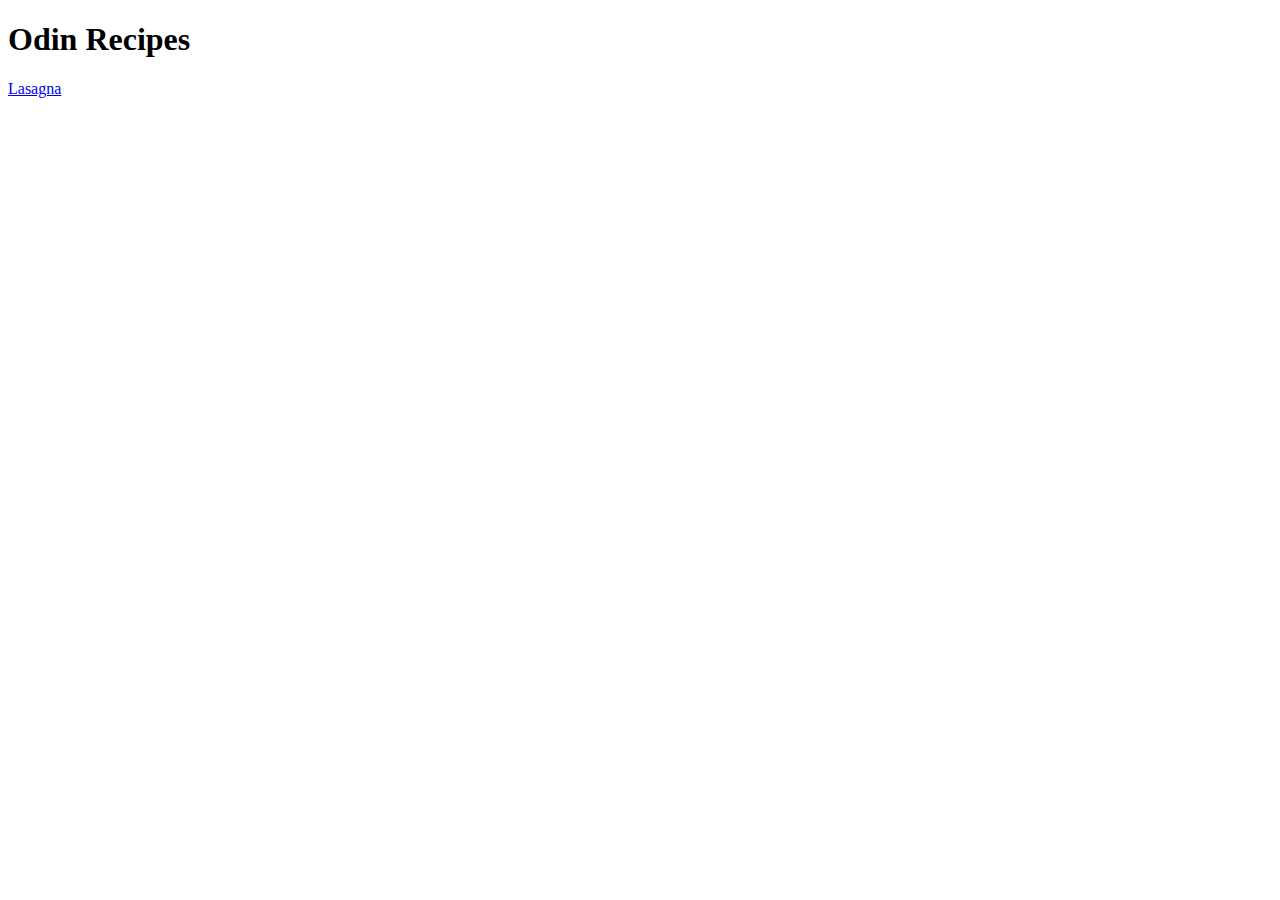
==== index.html @ b0aca619 "Add index.html and recipes folder, with lasagna.html" ====
<!DOCTYPE html>
<html lang="en">
<head>
    <meta charset="UTF-8">
    <title>Odin Recipes</title>
</head>
<body>
    <h1>Odin Recipes</h1>
    <a href="recipes/lasagna.html">Lasagna</a>
</body>
</html>
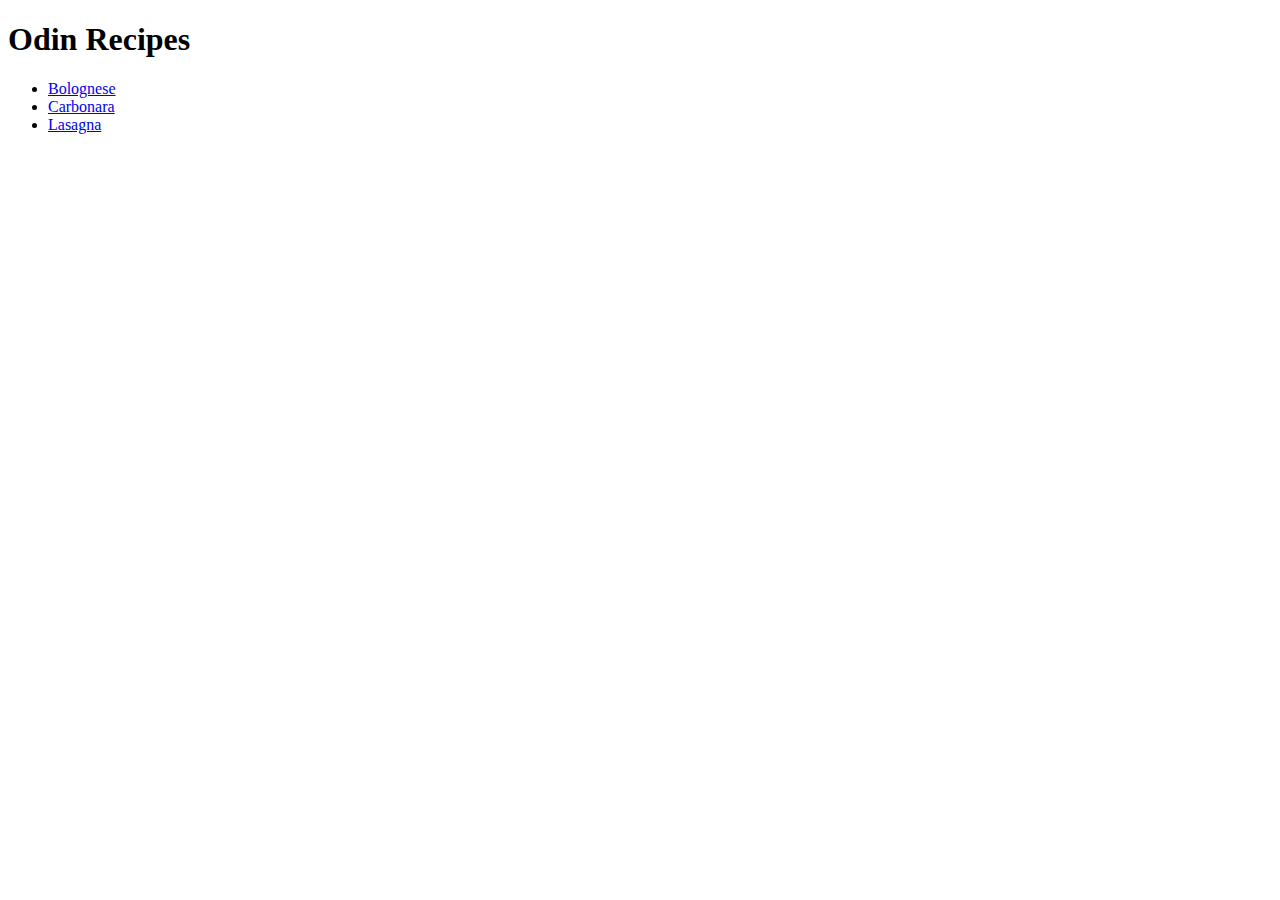
==== commit c1ab8799: "Add simple recipes/bolognese.html and recipes/carbonara.html and add into index.html" ====
--- a/index.html
+++ b/index.html
@@ -6,6 +6,10 @@
 </head>
 <body>
     <h1>Odin Recipes</h1>
-    <a href="recipes/lasagna.html">Lasagna</a>
+    <ul>
+        <li><a href="recipes/bolognese.html">Bolognese</a></li>
+        <li><a href="recipes/carbonara.html">Carbonara</a></li>
+        <li><a href="recipes/lasagna.html">Lasagna</a></li>
+    </ul>
 </body>
 </html>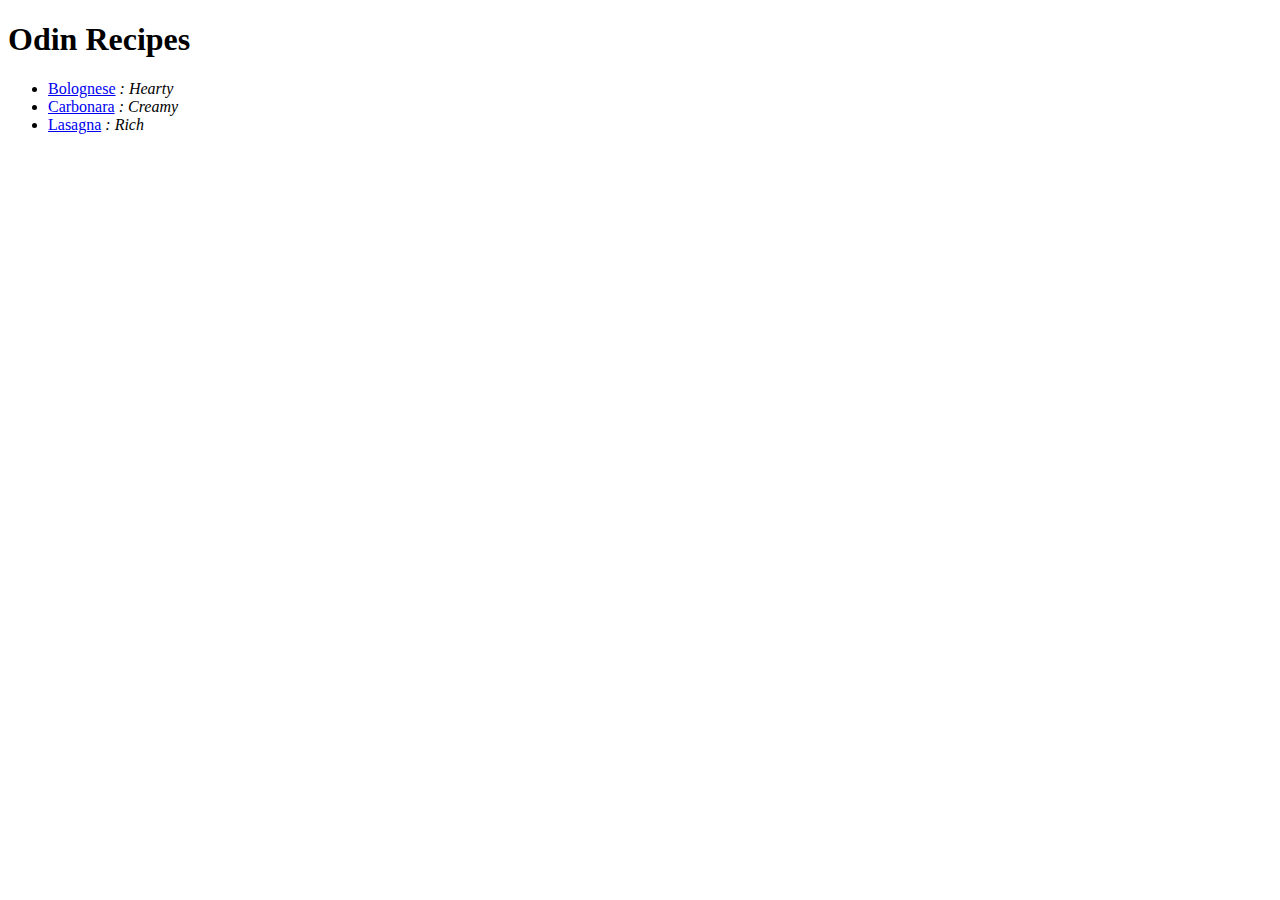
==== commit 0cf8f975: "Add more description in index.html" ====
--- a/index.html
+++ b/index.html
@@ -7,9 +7,9 @@
 <body>
     <h1>Odin Recipes</h1>
     <ul>
-        <li><a href="recipes/bolognese.html">Bolognese</a></li>
-        <li><a href="recipes/carbonara.html">Carbonara</a></li>
-        <li><a href="recipes/lasagna.html">Lasagna</a></li>
+        <li><a href="recipes/bolognese.html">Bolognese</a><em> : Hearty</em></li>
+        <li><a href="recipes/carbonara.html">Carbonara</a><em> : Creamy</em></li>
+        <li><a href="recipes/lasagna.html">Lasagna</a><em> : Rich</em></li>
     </ul>
 </body>
 </html>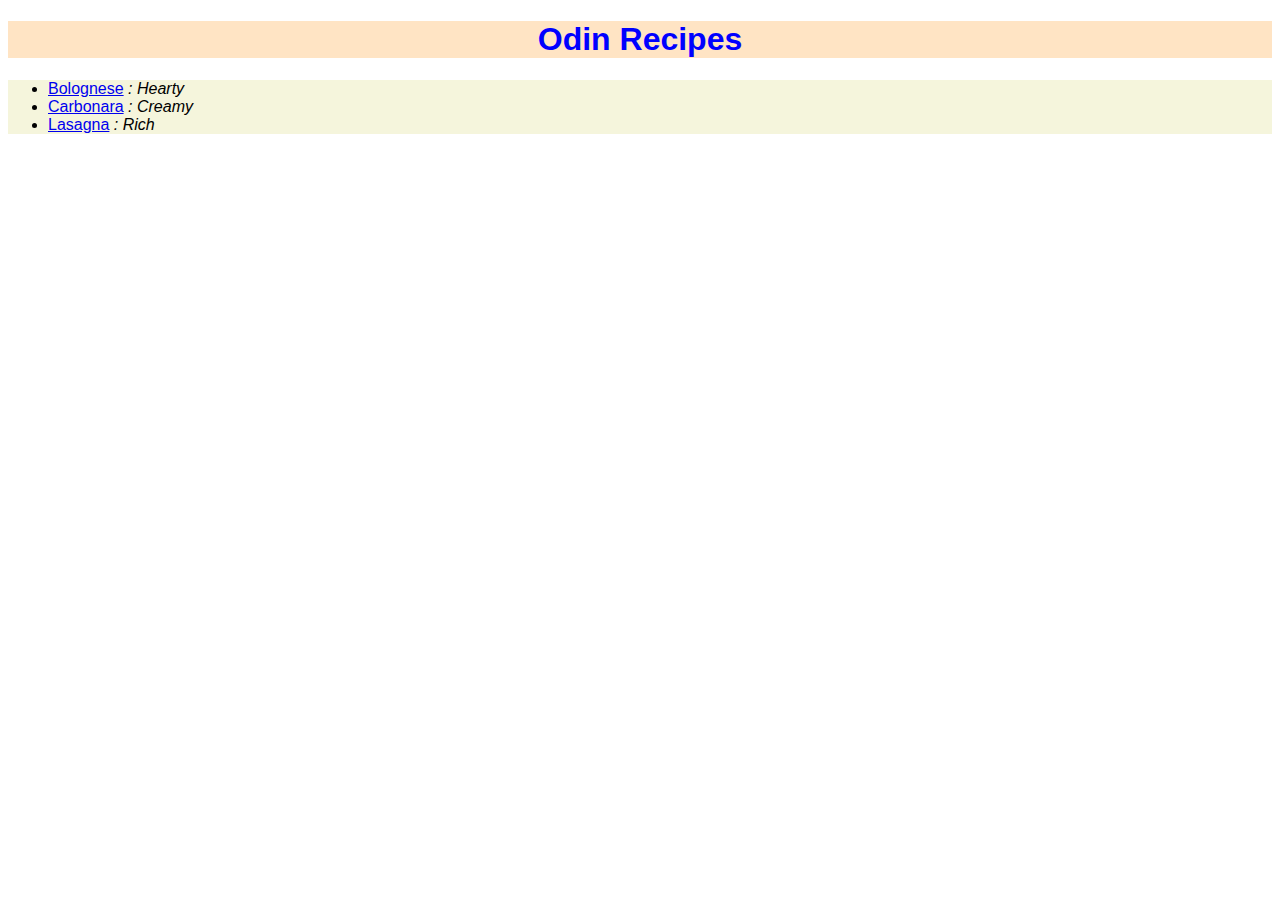
==== commit 415940a3: "Add styles.css and link all html to it, adding the css into the page" ====
--- a/index.html
+++ b/index.html
@@ -3,13 +3,16 @@
 <head>
     <meta charset="UTF-8">
     <title>Odin Recipes</title>
+    <link rel="stylesheet" href="styles.css">
 </head>
 <body>
-    <h1>Odin Recipes</h1>
-    <ul>
-        <li><a href="recipes/bolognese.html">Bolognese</a><em> : Hearty</em></li>
-        <li><a href="recipes/carbonara.html">Carbonara</a><em> : Creamy</em></li>
-        <li><a href="recipes/lasagna.html">Lasagna</a><em> : Rich</em></li>
-    </ul>
+    <h1 class="align-center">Odin Recipes</h1>
+    <div class="list">
+        <ul>
+            <li><a href="recipes/bolognese.html">Bolognese</a><em> : Hearty</em></li>
+            <li><a href="recipes/carbonara.html">Carbonara</a><em> : Creamy</em></li>
+            <li><a href="recipes/lasagna.html">Lasagna</a><em> : Rich</em></li>
+        </ul>
+    </div>
 </body>
 </html>--- a/styles.css
+++ b/styles.css
@@ -0,0 +1,41 @@
+* {
+  text-align: justify;
+  font-family: "Verdana", sans-serif;
+}
+
+h1 {
+  color: blue;
+  background-color: bisque;
+}
+
+img {
+  display: block;
+  margin-left: auto;
+  margin-right: auto;
+  width: 80%;
+  height: 300px;
+}
+
+.align-center {
+  text-align: center;
+}
+
+.list {
+  background-color: beige;
+}
+
+.sub-div {
+  background-color: blanchedalmond;
+}
+
+.source {
+  background-color: chocolate;
+}
+
+.happy {
+  text-align: center;
+}
+
+.note {
+  color: red;
+}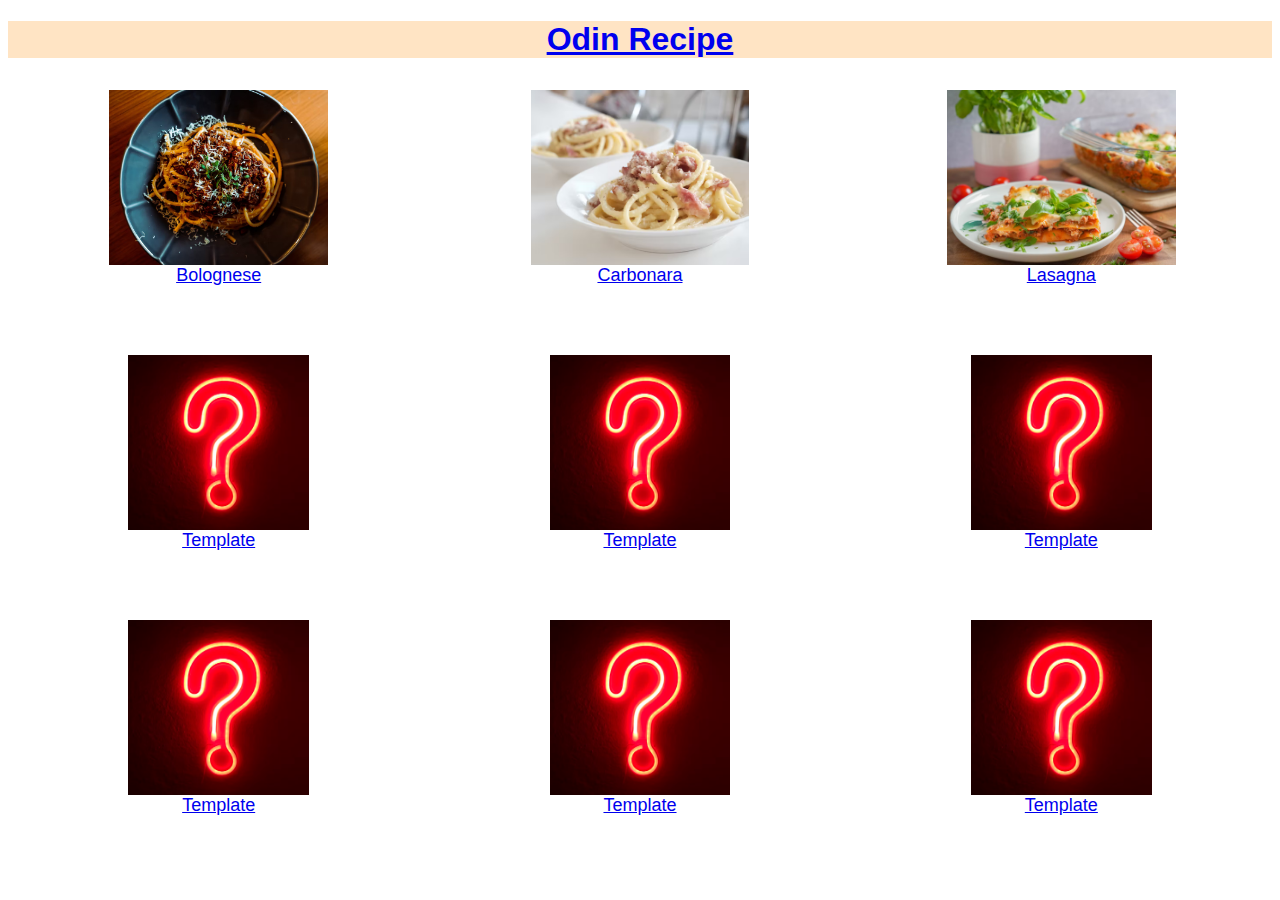
==== commit 7aba7766: "Apply css after learning css foundation" ====
--- a/index.html
+++ b/index.html
@@ -6,13 +6,17 @@
     <link rel="stylesheet" href="styles.css">
 </head>
 <body>
-    <h1 class="align-center">Odin Recipes</h1>
-    <div class="list">
-        <ul>
-            <li><a href="recipes/bolognese.html">Bolognese</a><em> : Hearty</em></li>
-            <li><a href="recipes/carbonara.html">Carbonara</a><em> : Creamy</em></li>
-            <li><a href="recipes/lasagna.html">Lasagna</a><em> : Rich</em></li>
-        </ul>
+    <h1 class="align-center"><a href="./index.html">Odin Recipe</a></h1>
+    <div class="list-index">
+        <div class="list-item"><a href="recipes/bolognese.html"><img class="index-image" src="./images/bolognese.png">Bolognese</a></div>
+        <div class="list-item"><a href="recipes/carbonara.html"><img class="index-image" src="./images/carbonara.png">Carbonara</a></div>
+        <div class="list-item"><a href="recipes/lasagna.html"><img class="index-image" src="./images/lasagna.png">Lasagna</a></div>
+        <div class="list-item"><a href="recipes/template.html"><img class="index-image" src="./images/template.png">Template</a></li></div>
+        <div class="list-item"><a href="recipes/template.html"><img class="index-image" src="./images/template.png">Template</a></li></div>
+        <div class="list-item"><a href="recipes/template.html"><img class="index-image" src="./images/template.png">Template</a></li></div>
+        <div class="list-item"><a href="recipes/template.html"><img class="index-image" src="./images/template.png">Template</a></li></div>
+        <div class="list-item"><a href="recipes/template.html"><img class="index-image" src="./images/template.png">Template</a></li></div>
+        <div class="list-item"><a href="recipes/template.html"><img class="index-image" src="./images/template.png">Template</a></li></div>
     </div>
 </body>
 </html>--- a/styles.css
+++ b/styles.css
@@ -8,12 +8,32 @@
   background-color: bisque;
 }
 
+.list-index {
+  display: flex;
+  flex-wrap: wrap;
+  align-items: center;
+}
+
+.list-item {
+  height: 250px;
+  flex: 1 1 30%;
+  margin-top: 5px;
+  padding: 5px;
+  text-align: center;
+  font-size: 18px;
+}
+
 img {
   display: block;
   margin-left: auto;
   margin-right: auto;
-  width: 80%;
   height: 300px;
+  width: auto;
+}
+
+.index-image {
+  height: 70%;
+  width: auto;
 }
 
 .align-center {
@@ -22,6 +42,7 @@
 
 .list {
   background-color: beige;
+  border: 1px solid blue;
 }
 
 .sub-div {
